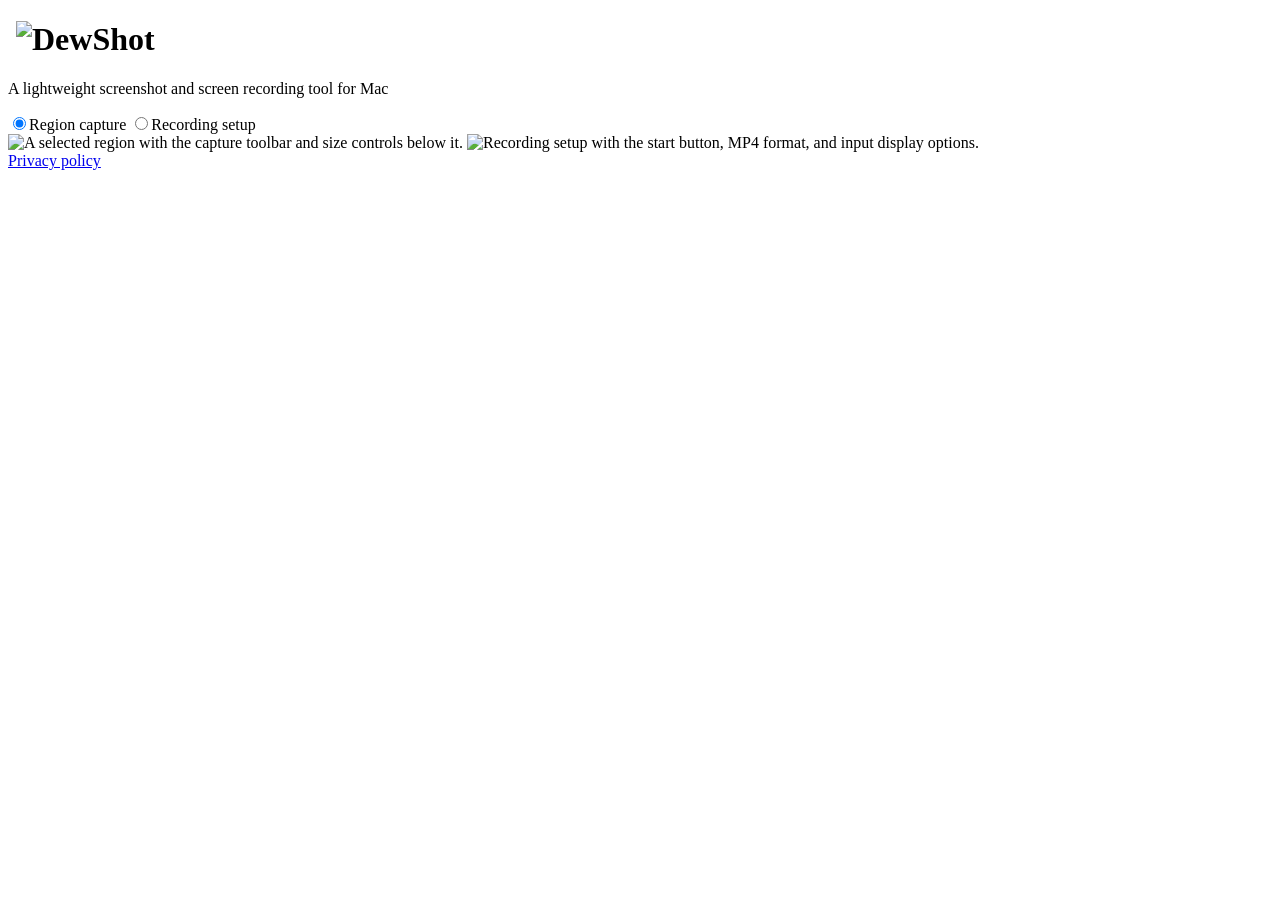
==== website/public/en/index.html @ 11055598 "Localize website pages and group appearance and support controls" ====
<!doctype html>
<html lang="en">
  <head>
    <meta charset="utf-8" />
    <meta name="viewport" content="width=device-width, initial-scale=1" />
    <meta
      name="description"
      content="Preview DewShot for Mac, get support, and read the privacy policy."
    />
    <title>DewShot · Screenshots and screen recording for Mac</title>
    <link rel="icon" href="/assets/dewshot-logo.svg" />
    <script src="/theme.js"></script>
    <link rel="stylesheet" href="/style.css" />
  </head>
  <body class="home">
    <main class="intro">
      <div class="identity">
        <h1>
          <img class="mark" src="/assets/dewshot-logo.svg" alt="" />
          <img
            class="wordmark"
            src="/assets/dewshot-wordmark.svg"
            alt="DewShot"
          />
        </h1>
        <p>A lightweight screenshot and screen recording tool for Mac</p>
      </div>
      <section class="gallery" aria-label="App preview">
        <div class="switcher" role="group" aria-label="Choose a preview">
          <label
            ><input type="radio" name="mode" value="capture" checked /><span
              >Region capture</span
            ></label
          >
          <label
            ><input type="radio" name="mode" value="record" /><span
              >Recording setup</span
            ></label
          >
        </div>
        <img
          class="capture"
          src="/assets/region-capture.png"
          alt="A selected region with the capture toolbar and size controls below it."
          width="1120"
          height="628"
        />
        <img
          class="record"
          src="/assets/recording-setup.png"
          alt="Recording setup with the start button, MP4 format, and input display options."
          width="1120"
          height="628"
        />
      </section>
    </main>
    <footer id="support">
      <a href="/en/privacy/">Privacy policy</a>
      <div class="preferences">
        <a
          href="/"
          lang="zh-CN"
          hreflang="zh-CN"
          title="切换到简体中文"
          aria-label="切换到简体中文"
          ><svg aria-hidden="true">
            <use href="/assets/preferences.svg#language"></use></svg
        ></a>
        <button type="button" class="theme-toggle" hidden>
          <svg aria-hidden="true">
            <use href="/assets/preferences.svg#moon"></use>
          </svg>
        </button>
        <a class="support-email" href="mailto:deweyou97@gmail.com"
           title="Email support · deweyou97@gmail.com" aria-label="Email support · deweyou97@gmail.com">
          <svg aria-hidden="true"><use href="/assets/preferences.svg#mail"></use></svg>
        </a>
      </div>
    </footer>
  </body>
</html>
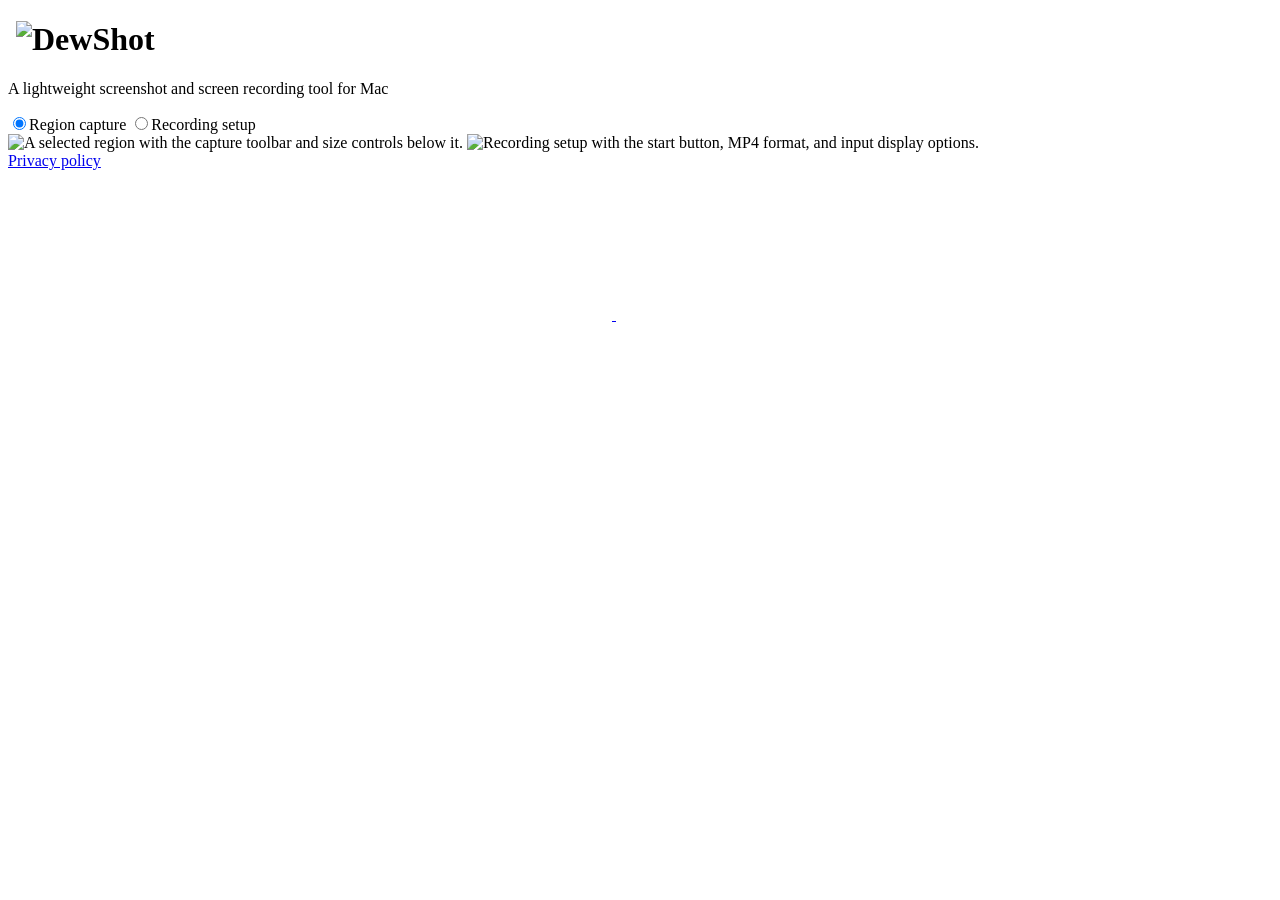
==== commit 2b95a5cc: "Link to the GitHub repository from both website footers" ====
--- a/website/public/en/index.html
+++ b/website/public/en/index.html
@@ -71,6 +71,9 @@
             <use href="/assets/preferences.svg#moon"></use>
           </svg>
         </button>
+        <a href="https://github.com/deweyou/frame" title="View DewShot on GitHub" aria-label="View DewShot on GitHub">
+          <svg aria-hidden="true"><use href="/assets/preferences.svg#github"></use></svg>
+        </a>
         <a class="support-email" href="mailto:deweyou97@gmail.com"
            title="Email support · deweyou97@gmail.com" aria-label="Email support · deweyou97@gmail.com">
           <svg aria-hidden="true"><use href="/assets/preferences.svg#mail"></use></svg>
